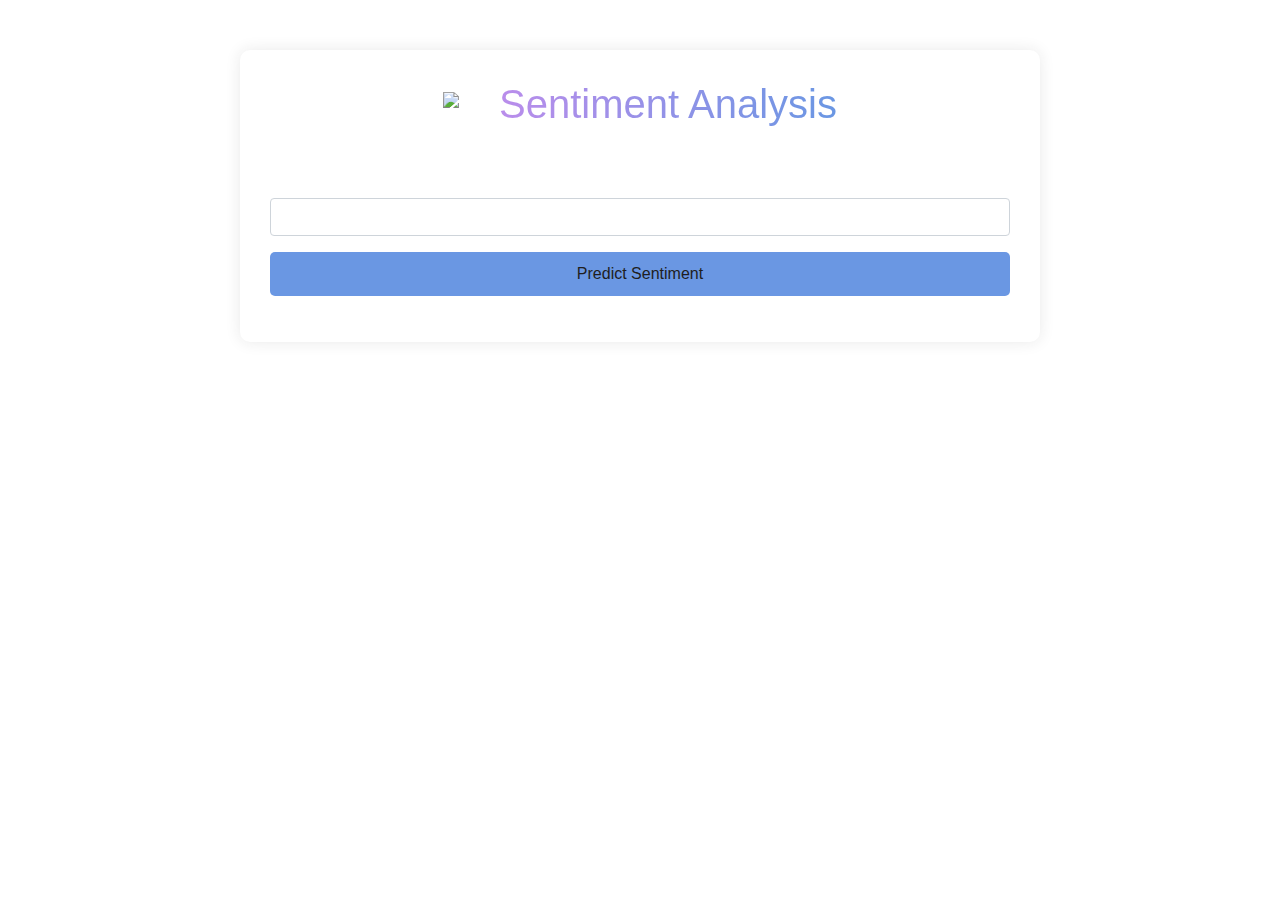
==== templates/index.html @ 92784b62 "Create index.html" ====
<!DOCTYPE html>
<html lang="en">
<head>
    <meta charset="UTF-8">
    <meta name="viewport" content="width=device-width, initial-scale=1.0">
    <title>Sentiment Analysis</title>
    <link rel="stylesheet" href="https://stackpath.bootstrapcdn.com/bootstrap/4.5.2/css/bootstrap.min.css">
    <style>
        body {
            background: url('static/Background.webp') no-repeat center center fixed;
            background-size: cover;
            color: #fff;
            font-family: Arial, sans-serif;
        }
        .container {
            max-width: 800px;
            margin: 50px auto;
            background-color: rgba(37, 35, 35, 0);
            padding: 30px;
            border-radius: 10px;
            box-shadow: 0 0 15px rgba(41, 39, 39, 0.1);
        }
        .header {
            text-align: center;
            margin-bottom: 30px;
            position: relative;
        }
        .header img {
            height: 70px;
            margin-bottom: 20px;
            animation: rotate 5s infinite linear;
        }
        @keyframes rotate {
            100% {
                transform: rotate(360deg);
            }
        }
        .header h1 {
            margin: 0;
            font-size: 2.5rem;
            display: inline-block;
            background: linear-gradient(to right, #ba8deb, #6a97e3);
            -webkit-background-clip: text;
            -webkit-text-fill-color: transparent;
            background-clip: text;
            color: transparent;
        }
        .form-group button {
            background-color: #6a97e3;
            border: none;
            color: #201e1e;
            font-size: 1rem;
            padding: 10px;
            border-radius: 5px;
            width: 100%;
        }
        .form-group button:hover {
            background-color: #5b85cb;
        }
        .result {
            display: none;
            margin-top: 20px;
        }
        .result .label {
            font-weight: bold;
        }
        .chart-container {
            margin-top: 20px;
        }
        .error {
            color: red;
            font-weight: bold;
        }
        canvas {
            max-width: 100%;
        }
        .footer {
            margin-top: 50px;
            text-align: center;
            font-size: 0.9rem;
            color: #fff;
        }
        .team-details {
            margin-top: 10px;
        }
    </style>
    <script src="https://cdn.jsdelivr.net/npm/chart.js"></script>
</head>
<body>
    <div class="container">
        <div class="header">
            <img src="static/icons8-shrug-emoticon-94.png" alt="Logo">
            <h1>Sentiment Analysis</h1>
        </div>
        <form id="sentimentForm" action="/predict" method="post">
            <div class="form-group">
                <label for="textInput">Enter your text:</label>
                <input type="text" class="form-control" id="textInput" name="text" required>
            </div>
            <div class="form-group">
                <button type="submit">Predict Sentiment</button>
            </div>
        </form>
        <div class="result" id="resultSection">
            <p class="label">Sentiment:</p>
            <p id="sentimentResult"></p>
            <p class="label">Probabilities:</p>
            <ul id="probabilitiesResult" class="list-unstyled"></ul>
            <div class="row chart-container">
                <div class="col-md-6">
                    <canvas id="sentimentChart"></canvas>
                </div>
                <div class="col-md-6">
                    <canvas id="sentimentPieChart"></canvas>
                </div>
            </div>
        </div>
    </div>
    <div class="footer">
        <p>&copy; 2024 ANSH 21. All rights reserved.</p>
        <div class="team-details">
            <p>Team: Ansh, [Ansih, Anurag , Harsh]</p>
        </div>
    </div>
    <script>
        let sentimentChart = null;
        let sentimentPieChart = null;

        document.getElementById('sentimentForm').addEventListener('submit', async function(event) {
            event.preventDefault();
            const form = event.target;
            const formData = new FormData(form);
            try {
                const response = await fetch('/predict', {
                    method: 'POST',
                    body: formData
                });
                if (!response.ok) {
                    throw new Error('Network response was not ok');
                }
                const data = await response.json();
                if (!data.probs) {
                    throw new Error('Invalid data format received');
                }
                displayResult(data);
            } catch (error) {
                console.error('Error:', error);
                displayError('Failed to predict sentiment.');
            }
        });

        function displayResult(data) {
            document.getElementById('sentimentResult').textContent = data.sentiment;
            const probabilitiesList = document.getElementById('probabilitiesResult');
            probabilitiesList.innerHTML = '';
            const labels = ['Negative', 'Neutral', 'Positive'];
            data.probs.forEach((prob, index) => {
                const listItem = document.createElement('li');
                listItem.textContent = `${labels[index]}: ${prob.toFixed(4)}`;
                probabilitiesList.appendChild(listItem);
            });
            document.getElementById('resultSection').style.display = 'block';
            updateChart(data.probs);
            updatePieChart(data.probs);
        }

        function displayError(message) {
            const errorElement = document.createElement('p');
            errorElement.textContent = message;
            errorElement.classList.add('error');
            const resultSection = document.getElementById('resultSection');
            resultSection.innerHTML = '';
            resultSection.appendChild(errorElement);
            resultSection.style.display = 'block';
        }

        function updateChart(probs) {
            const ctx = document.getElementById('sentimentChart').getContext('2d');
            if (sentimentChart) {
                sentimentChart.destroy();
            }
            sentimentChart = new Chart(ctx, {
                type: 'bar',
                data: {
                    labels: ['Negative', 'Neutral', 'Positive'],
                    datasets: [{
                        label: 'Sentiment Probabilities',
                        data: probs,
                        backgroundColor: ['rgba(255, 99, 132, 0.2)', 'rgba(54, 162, 235, 0.2)', 'rgba(75, 192, 192, 0.2)'],
                        borderColor: ['rgba(255, 99, 132, 1)', 'rgba(54, 162, 235, 1)', 'rgba(75, 192, 192, 1)'],
                        borderWidth: 1
                    }]
                },
                options: {
                    scales: {
                        y: {
                            beginAtZero: true
                        }
                    }
                }
            });
        }

        function updatePieChart(probs) {
            const ctx = document.getElementById('sentimentPieChart').getContext('2d');
            if (sentimentPieChart) {
                sentimentPieChart.destroy();
            }
            sentimentPieChart = new Chart(ctx, {
                type: 'pie',
                data: {
                    labels: ['Negative', 'Neutral', 'Positive'],
                    datasets: [{
                        label: 'Sentiment Probabilities',
                        data: probs,
                        backgroundColor: ['rgba(255, 99, 132, 0.2)', 'rgba(54, 162, 235, 0.2)', 'rgba(75, 192, 192, 0.2)'],
                        borderColor: ['rgba(255, 99, 132, 1)', 'rgba(54, 162, 235, 1)', 'rgba(75, 192, 192, 1)'],
                        borderWidth: 1
                    }]
                },
                options: {
                    responsive: true,
                    plugins: {
                        legend: {
                            position: 'top',
                        },
                        tooltip: {
                            callbacks: {
                                label: function(tooltipItem) {
                                    return `${tooltipItem.label}: ${tooltipItem.raw.toFixed(4)}`;
                                }
                            }
                        }
                    }
                }
            });
        }
    </script>
</body>
</html>
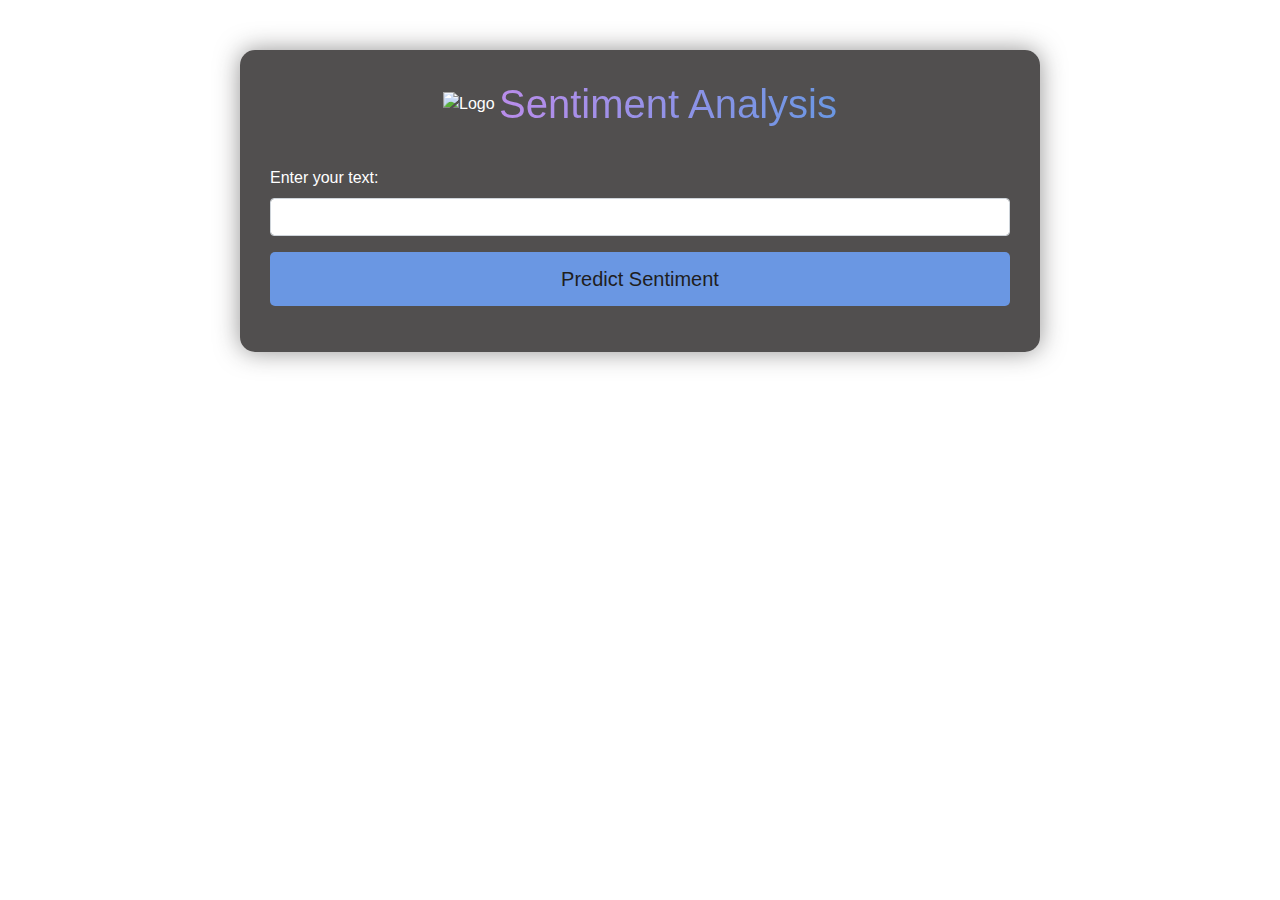
==== commit 37c25bf8: "Update index.html" ====
--- a/templates/index.html
+++ b/templates/index.html
@@ -1,240 +1,287 @@
 <!DOCTYPE html>
 <html lang="en">
-<head>
-    <meta charset="UTF-8">
-    <meta name="viewport" content="width=device-width, initial-scale=1.0">
+  <head>
+    <meta charset="UTF-8" />
+    <meta name="viewport" content="width=device-width, initial-scale=1.0" />
     <title>Sentiment Analysis</title>
-    <link rel="stylesheet" href="https://stackpath.bootstrapcdn.com/bootstrap/4.5.2/css/bootstrap.min.css">
+    <link
+      rel="stylesheet"
+      href="https://stackpath.bootstrapcdn.com/bootstrap/4.5.2/css/bootstrap.min.css"
+    />
     <style>
-        body {
-            background: url('static/Background.webp') no-repeat center center fixed;
-            background-size: cover;
-            color: #fff;
-            font-family: Arial, sans-serif;
+      body {
+        background: url("static/Background.webp") no-repeat center center fixed;
+        background-size: cover;
+        color: #fff;
+        font-family: "Arial", sans-serif;
+      }
+      .container {
+        max-width: 800px;
+        margin: 50px auto;
+        background-color: rgba(
+          37,
+          35,
+          35,
+          0.8
+        ); /* Semi-transparent background */
+        padding: 30px;
+        border-radius: 15px; /* Increased border radius */
+        box-shadow: 0 0 25px rgba(41, 39, 39, 0.5); /* Deeper shadow */
+      }
+      .header {
+        text-align: center;
+        margin-bottom: 30px;
+        position: relative;
+      }
+      .header img {
+        height: 80px; /* Slightly larger logo */
+        margin-bottom: 20px;
+        animation: rotate 5s infinite linear;
+      }
+      @keyframes rotate {
+        100% {
+          transform: rotate(360deg);
         }
-        .container {
-            max-width: 800px;
-            margin: 50px auto;
-            background-color: rgba(37, 35, 35, 0);
-            padding: 30px;
-            border-radius: 10px;
-            box-shadow: 0 0 15px rgba(41, 39, 39, 0.1);
-        }
-        .header {
-            text-align: center;
-            margin-bottom: 30px;
-            position: relative;
-        }
-        .header img {
-            height: 70px;
-            margin-bottom: 20px;
-            animation: rotate 5s infinite linear;
-        }
-        @keyframes rotate {
-            100% {
-                transform: rotate(360deg);
-            }
-        }
-        .header h1 {
-            margin: 0;
-            font-size: 2.5rem;
-            display: inline-block;
-            background: linear-gradient(to right, #ba8deb, #6a97e3);
-            -webkit-background-clip: text;
-            -webkit-text-fill-color: transparent;
-            background-clip: text;
-            color: transparent;
-        }
-        .form-group button {
-            background-color: #6a97e3;
-            border: none;
-            color: #201e1e;
-            font-size: 1rem;
-            padding: 10px;
-            border-radius: 5px;
-            width: 100%;
-        }
-        .form-group button:hover {
-            background-color: #5b85cb;
-        }
-        .result {
-            display: none;
-            margin-top: 20px;
-        }
-        .result .label {
-            font-weight: bold;
-        }
-        .chart-container {
-            margin-top: 20px;
-        }
-        .error {
-            color: red;
-            font-weight: bold;
-        }
-        canvas {
-            max-width: 100%;
-        }
-        .footer {
-            margin-top: 50px;
-            text-align: center;
-            font-size: 0.9rem;
-            color: #fff;
-        }
-        .team-details {
-            margin-top: 10px;
-        }
+      }
+      .header h1 {
+        margin: 0;
+        font-size: 2.5rem;
+        display: inline-block;
+        background: linear-gradient(to right, #ba8deb, #6a97e3);
+        -webkit-background-clip: text;
+        -webkit-text-fill-color: transparent;
+        background-clip: text;
+        color: transparent;
+      }
+      .form-group button {
+        background-color: #6a97e3;
+        border: none;
+        color: #201e1e;
+        font-size: 1.25rem; /* Increased button text size */
+        padding: 12px; /* Increased button padding */
+        border-radius: 5px;
+        width: 100%;
+        transition: background-color 0.3s ease; /* Transition effect */
+      }
+      .form-group button:hover {
+        background-color: #5b85cb;
+      }
+      .result {
+        display: none;
+        margin-top: 20px;
+      }
+      .result .label {
+        font-weight: bold;
+        font-size: 1.1rem; /* Increased font size for labels */
+      }
+      .chart-container {
+        margin-top: 20px;
+      }
+      .error {
+        color: red;
+        font-weight: bold;
+      }
+      canvas {
+        max-width: 100%;
+        border-radius: 10px; /* Rounded corners for charts */
+      }
+      .footer {
+        margin-top: 50px;
+        text-align: center;
+        font-size: 0.9rem;
+        color: #fff;
+        padding: 20px 0; /* Increased padding */
+        border-top: 1px solid rgba(255, 255, 255, 0.3); /* Subtle top border */
+      }
+      .team-details {
+        margin-top: 10px;
+      }
     </style>
     <script src="https://cdn.jsdelivr.net/npm/chart.js"></script>
-</head>
-<body>
+  </head>
+  <body>
     <div class="container">
-        <div class="header">
-            <img src="static/icons8-shrug-emoticon-94.png" alt="Logo">
-            <h1>Sentiment Analysis</h1>
+      <div class="header">
+        <img src="static/icons8-shrug-emoticon-94.png" alt="Logo" />
+        <h1>Sentiment Analysis</h1>
+      </div>
+      <form id="sentimentForm" action="/predict" method="post">
+        <div class="form-group">
+          <label for="textInput">Enter your text:</label>
+          <input
+            type="text"
+            class="form-control"
+            id="textInput"
+            name="text"
+            required
+          />
         </div>
-        <form id="sentimentForm" action="/predict" method="post">
-            <div class="form-group">
-                <label for="textInput">Enter your text:</label>
-                <input type="text" class="form-control" id="textInput" name="text" required>
-            </div>
-            <div class="form-group">
-                <button type="submit">Predict Sentiment</button>
-            </div>
-        </form>
-        <div class="result" id="resultSection">
-            <p class="label">Sentiment:</p>
-            <p id="sentimentResult"></p>
-            <p class="label">Probabilities:</p>
-            <ul id="probabilitiesResult" class="list-unstyled"></ul>
-            <div class="row chart-container">
-                <div class="col-md-6">
-                    <canvas id="sentimentChart"></canvas>
-                </div>
-                <div class="col-md-6">
-                    <canvas id="sentimentPieChart"></canvas>
-                </div>
-            </div>
+        <div class="form-group">
+          <button type="submit">Predict Sentiment</button>
         </div>
+      </form>
+      <div class="result" id="resultSection">
+        <p class="label">Sentiment:</p>
+        <p id="sentimentResult" style="font-size: 1.2rem"></p>
+        <p class="label">Probabilities:</p>
+        <ul id="probabilitiesResult" class="list-unstyled"></ul>
+        <div class="row chart-container">
+          <div class="col-md-6">
+            <canvas id="sentimentChart"></canvas>
+          </div>
+          <div class="col-md-6">
+            <canvas id="sentimentPieChart"></canvas>
+          </div>
+        </div>
+      </div>
     </div>
     <div class="footer">
-        <p>&copy; 2024 ANSH 21. All rights reserved.</p>
-        <div class="team-details">
-            <p>Team: Ansh, [Ansih, Anurag , Harsh]</p>
-        </div>
+      <p>&copy; 2024 Anish. All rights reserved.</p>
+      <div class="team-details">
+        <p>Team: Ansh, Anurag, Harsh</p>
+      </div>
     </div>
     <script>
-        let sentimentChart = null;
-        let sentimentPieChart = null;
-
-        document.getElementById('sentimentForm').addEventListener('submit', async function(event) {
-            event.preventDefault();
-            const form = event.target;
-            const formData = new FormData(form);
-            try {
-                const response = await fetch('/predict', {
-                    method: 'POST',
-                    body: formData
-                });
-                if (!response.ok) {
-                    throw new Error('Network response was not ok');
-                }
-                const data = await response.json();
-                if (!data.probs) {
-                    throw new Error('Invalid data format received');
-                }
-                displayResult(data);
-            } catch (error) {
-                console.error('Error:', error);
-                displayError('Failed to predict sentiment.');
+      let sentimentChart = null;
+      let sentimentPieChart = null;
+
+      document
+        .getElementById("sentimentForm")
+        .addEventListener("submit", async function (event) {
+          event.preventDefault();
+          const form = event.target;
+          const formData = new FormData(form);
+          try {
+            const response = await fetch("/predict", {
+              method: "POST",
+              body: formData,
+            });
+            if (!response.ok) {
+              throw new Error("Network response was not ok");
             }
-        });
-
-        function displayResult(data) {
-            document.getElementById('sentimentResult').textContent = data.sentiment;
-            const probabilitiesList = document.getElementById('probabilitiesResult');
-            probabilitiesList.innerHTML = '';
-            const labels = ['Negative', 'Neutral', 'Positive'];
-            data.probs.forEach((prob, index) => {
-                const listItem = document.createElement('li');
-                listItem.textContent = `${labels[index]}: ${prob.toFixed(4)}`;
-                probabilitiesList.appendChild(listItem);
-            });
-            document.getElementById('resultSection').style.display = 'block';
-            updateChart(data.probs);
-            updatePieChart(data.probs);
+            const data = await response.json();
+            if (!data.probs) {
+              throw new Error("Invalid data format received");
+            }
+            displayResult(data);
+          } catch (error) {
+            console.error("Error:", error);
+            displayError("Failed to predict sentiment.");
+          }
+        });
+
+      function displayResult(data) {
+        document.getElementById("sentimentResult").textContent = data.sentiment;
+        const probabilitiesList = document.getElementById(
+          "probabilitiesResult"
+        );
+        probabilitiesList.innerHTML = "";
+        const labels = ["Negative", "Neutral", "Positive"];
+        data.probs.forEach((prob, index) => {
+          const listItem = document.createElement("li");
+          listItem.textContent = `${labels[index]}: ${prob.toFixed(4)}`;
+          probabilitiesList.appendChild(listItem);
+        });
+        document.getElementById("resultSection").style.display = "block";
+        updateChart(data.probs);
+        updatePieChart(data.probs);
+      }
+
+      function displayError(message) {
+        const errorElement = document.createElement("p");
+        errorElement.textContent = message;
+        errorElement.classList.add("error");
+        const resultSection = document.getElementById("resultSection");
+        resultSection.innerHTML = "";
+        resultSection.appendChild(errorElement);
+        resultSection.style.display = "block";
+      }
+
+      function updateChart(probs) {
+        const ctx = document.getElementById("sentimentChart").getContext("2d");
+        if (sentimentChart) {
+          sentimentChart.destroy();
         }
-
-        function displayError(message) {
-            const errorElement = document.createElement('p');
-            errorElement.textContent = message;
-            errorElement.classList.add('error');
-            const resultSection = document.getElementById('resultSection');
-            resultSection.innerHTML = '';
-            resultSection.appendChild(errorElement);
-            resultSection.style.display = 'block';
+        sentimentChart = new Chart(ctx, {
+          type: "bar",
+          data: {
+            labels: ["Negative", "Neutral", "Positive"],
+            datasets: [
+              {
+                label: "Sentiment Probabilities",
+                data: probs,
+                backgroundColor: [
+                  "rgba(255, 99, 132, 0.6)",
+                  "rgba(54, 162, 235, 0.6)",
+                  "rgba(75, 192, 192, 0.6)",
+                ],
+                borderColor: [
+                  "rgba(255, 99, 132, 1)",
+                  "rgba(54, 162, 235, 1)",
+                  "rgba(75, 192, 192, 1)",
+                ],
+                borderWidth: 1,
+              },
+            ],
+          },
+          options: {
+            scales: {
+              y: {
+                beginAtZero: true,
+              },
+            },
+          },
+        });
+      }
+
+      function updatePieChart(probs) {
+        const ctx = document
+          .getElementById("sentimentPieChart")
+          .getContext("2d");
+        if (sentimentPieChart) {
+          sentimentPieChart.destroy();
         }
-
-        function updateChart(probs) {
-            const ctx = document.getElementById('sentimentChart').getContext('2d');
-            if (sentimentChart) {
-                sentimentChart.destroy();
-            }
-            sentimentChart = new Chart(ctx, {
-                type: 'bar',
-                data: {
-                    labels: ['Negative', 'Neutral', 'Positive'],
-                    datasets: [{
-                        label: 'Sentiment Probabilities',
-                        data: probs,
-                        backgroundColor: ['rgba(255, 99, 132, 0.2)', 'rgba(54, 162, 235, 0.2)', 'rgba(75, 192, 192, 0.2)'],
-                        borderColor: ['rgba(255, 99, 132, 1)', 'rgba(54, 162, 235, 1)', 'rgba(75, 192, 192, 1)'],
-                        borderWidth: 1
-                    }]
+        sentimentPieChart = new Chart(ctx, {
+          type: "pie",
+          data: {
+            labels: ["Negative", "Neutral", "Positive"],
+            datasets: [
+              {
+                label: "Sentiment Probabilities",
+                data: probs,
+                backgroundColor: [
+                  "rgba(255, 99, 132, 0.6)",
+                  "rgba(54, 162, 235, 0.6)",
+                  "rgba(75, 192, 192, 0.6)",
+                ],
+                borderColor: [
+                  "rgba(255, 99, 132, 1)",
+                  "rgba(54, 162, 235, 1)",
+                  "rgba(75, 192, 192, 1)",
+                ],
+                borderWidth: 1,
+              },
+            ],
+          },
+          options: {
+            responsive: true,
+            plugins: {
+              legend: {
+                position: "top",
+              },
+              tooltip: {
+                callbacks: {
+                  label: function (tooltipItem) {
+                    return `${tooltipItem.label}: ${tooltipItem.raw.toFixed(
+                      4
+                    )}`;
+                  },
                 },
-                options: {
-                    scales: {
-                        y: {
-                            beginAtZero: true
-                        }
-                    }
-                }
-            });
-        }
-
-        function updatePieChart(probs) {
-            const ctx = document.getElementById('sentimentPieChart').getContext('2d');
-            if (sentimentPieChart) {
-                sentimentPieChart.destroy();
-            }
-            sentimentPieChart = new Chart(ctx, {
-                type: 'pie',
-                data: {
-                    labels: ['Negative', 'Neutral', 'Positive'],
-                    datasets: [{
-                        label: 'Sentiment Probabilities',
-                        data: probs,
-                        backgroundColor: ['rgba(255, 99, 132, 0.2)', 'rgba(54, 162, 235, 0.2)', 'rgba(75, 192, 192, 0.2)'],
-                        borderColor: ['rgba(255, 99, 132, 1)', 'rgba(54, 162, 235, 1)', 'rgba(75, 192, 192, 1)'],
-                        borderWidth: 1
-                    }]
-                },
-                options: {
-                    responsive: true,
-                    plugins: {
-                        legend: {
-                            position: 'top',
-                        },
-                        tooltip: {
-                            callbacks: {
-                                label: function(tooltipItem) {
-                                    return `${tooltipItem.label}: ${tooltipItem.raw.toFixed(4)}`;
-                                }
-                            }
-                        }
-                    }
-                }
-            });
-        }
+              },
+            },
+          },
+        });
+      }
     </script>
-</body>
+  </body>
 </html>
